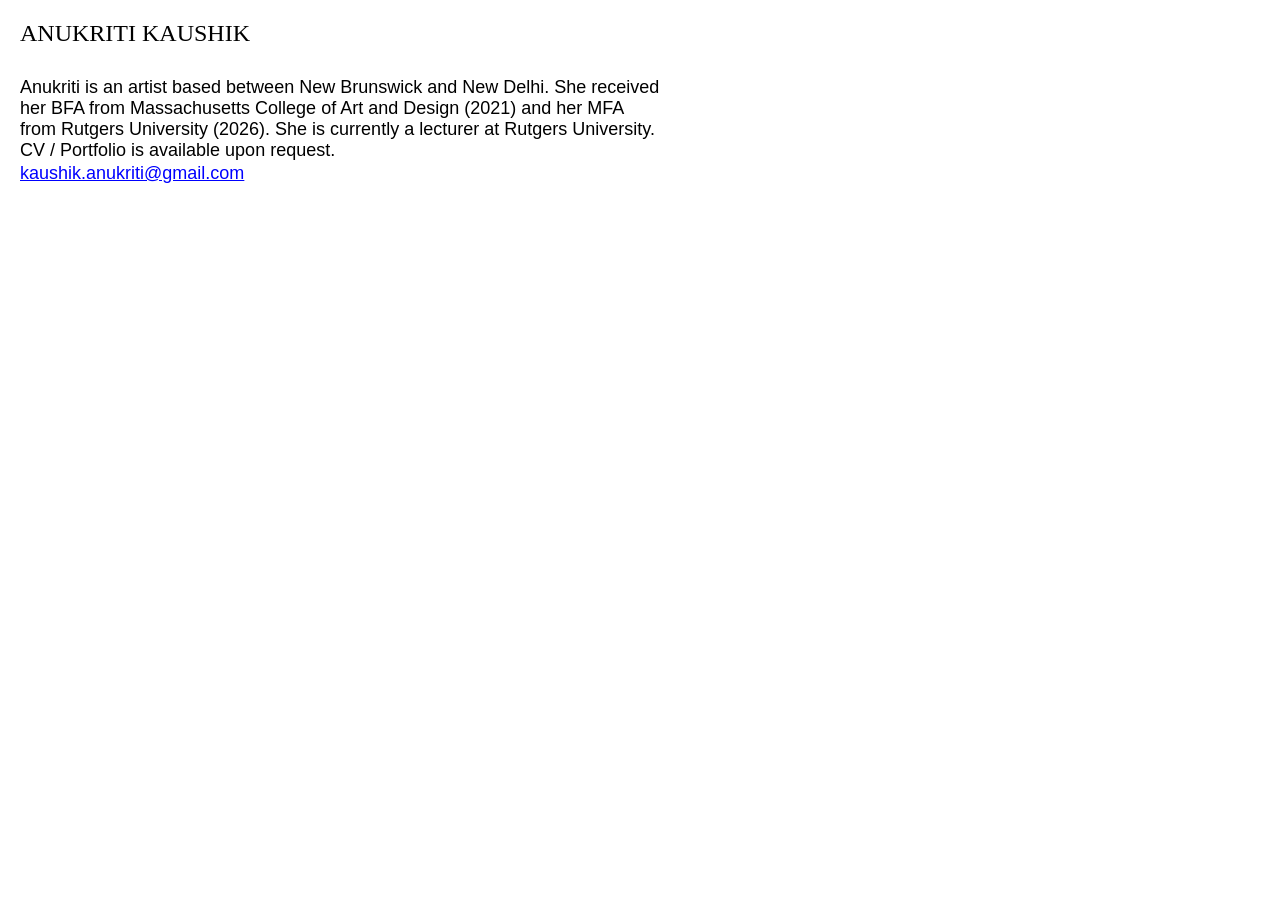
==== index.html @ 5095ab78 "Add initial HTML structure for Anukriti Kaushik" ====
<!DOCTYPE html>
<html lang="en">
  <head>
    <meta charset="UTF-8" />
    <meta name="viewport" content="width=device-width, initial-scale=0.8" />
    <title>◡̈</title>
    <link rel="stylesheet" href="anukriti-kaushik.css" />
  </head>
  <body>
	<div id="topTextContainer">
  <div id="titleText">ANUKRITI KAUSHIK
		</div>
  <div id="topText">Anukriti is an artist based between New Brunswick and New Delhi. She received her BFA from Massachusetts College of Art and Design (2021) and her MFA from Rutgers University (2026). She is currently a lecturer at Rutgers University. 
CV / Portfolio is available upon request.
</div>
		<div id="emailText"><a href="mailto:kaushik.anukriti@gmail.com">kaushik.anukriti@gmail.com</a></div>
</div>
    <div id="container"></div>
  

    <script src="anukriti-kaushik.js"></script>
  </body>
</html>
---- anukriti-kaushik.css ----
/* ---------------- Font ---------------- */
@font-face {
  font-family: "FA_FJGEDCLDMD";
  src: url("FA_FJGEDCLDMD.ttf") format("truetype");
}

/* ---------------- Body ---------------- */
body {
  font-family: "FA_FJGEDCLDMD", sans-serif;
  margin: 0;
  overflow: hidden;
  position: relative;
  width: 100vw;
  height: 100vh;
}

/* ---------------- Top Text Container ---------------- */
#topTextContainer {
  position: fixed;
  top: 20px;
  left: 20px;            /* aligns both texts left */
  max-width: 50vw;
  max-height: 50vh;
  z-index: 10000;
  pointer-events: none;
  overflow: hidden;
}

/* ---------------- Title Above Text ---------------- */
#titleText {
  font-family: "caslon", -serif;
  font-size: 24px;        /* was 24px, now larger */
  font-weight: ;       /* was normal, now bold */
  color: black;         /* optional gold color */
  margin-bottom: 30px;
}

/* ---------------- Main Top-Left Text ---------------- */
#topText {
  font-family: "futura", sans-serif;
  font-size: 18px;        /* was 36px, now smaller */
  font-weight: normal;     /* was bold, now normal */
  color: blacke;
  
}

/* ---------------- Email Text ---------------- */
#emailText {
  font-family: "futura", sans-serif;
  font-size: 18px;           /* smaller than main text */
  font-weight: normal;
  color: blue;             /* optional cyan color for email */
  margin-top: 2px;           /* space from main text */
}

#emailText a {
  color: inherit;             /* inherit text color */
  text-decoration: underline;      /* remove underline */
}

#emailText a:hover {
  text-decoration: underline; /* underline on hover */
}

/* ---------------- Image Container ---------------- */
#container {
  position: absolute;
  width: 100%;
  height: 100%;
}

/* ---------------- Images ---------------- */
img {
  position: absolute;
  object-fit: cover;
  border-radius: 8px;
  transition: transform 0.2s ease-in-out, opacity 0.5s ease-in-out;
  opacity: 0;
}
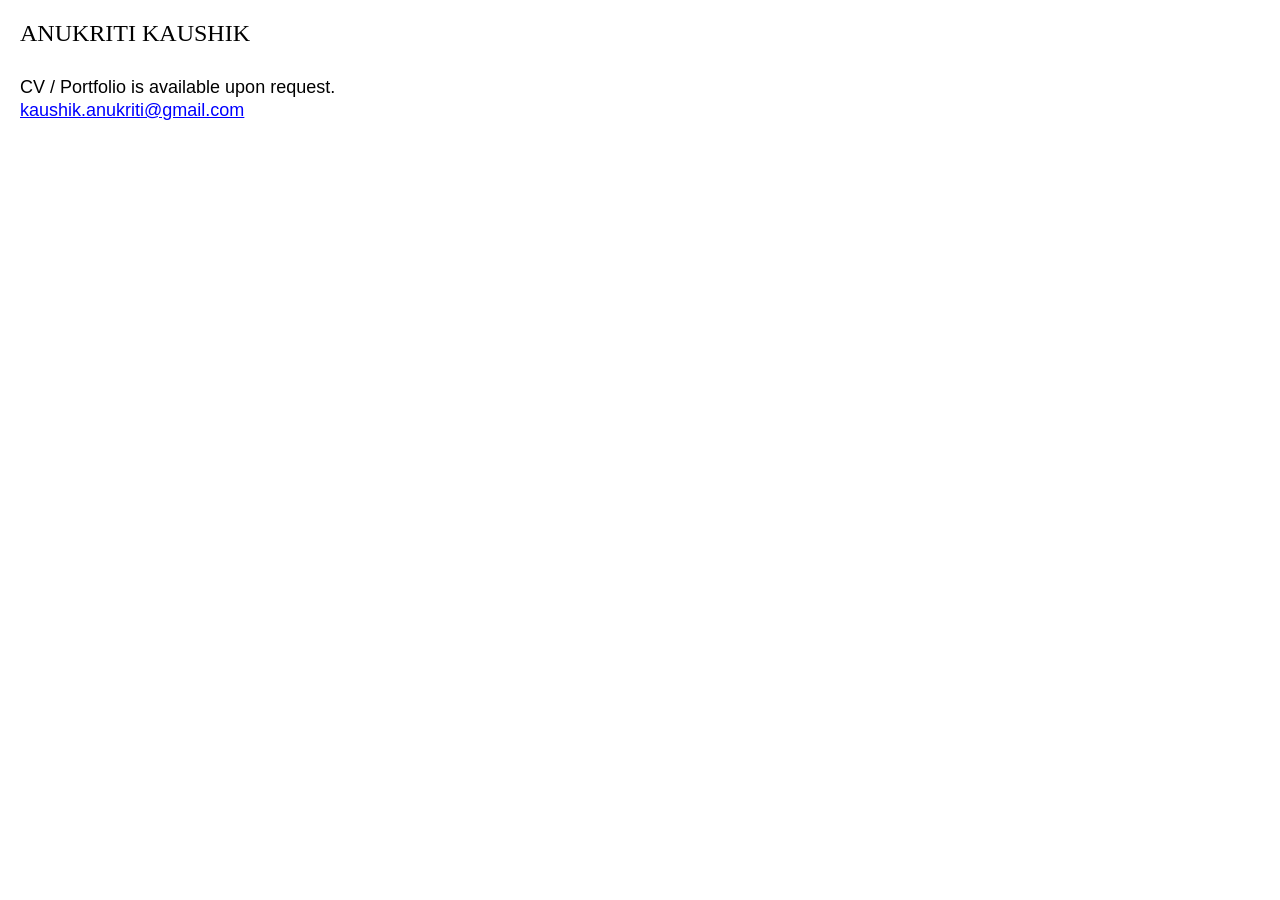
==== commit bcbcc0ac: "Revise topText content in index.html Updated topText to provide a brief overview of Anukriti's work " ====
--- a/index.html
+++ b/index.html
@@ -10,7 +10,7 @@
 	<div id="topTextContainer">
   <div id="titleText">ANUKRITI KAUSHIK
 		</div>
-  <div id="topText">Anukriti is an artist based between New Brunswick and New Delhi. She received her BFA from Massachusetts College of Art and Design (2021) and her MFA from Rutgers University (2026). She is currently a lecturer at Rutgers University. 
+  <div id="topText"> 
 CV / Portfolio is available upon request.
 </div>
 		<div id="emailText"><a href="mailto:kaushik.anukriti@gmail.com">kaushik.anukriti@gmail.com</a></div>
--- a/anukriti-kaushik.css
+++ b/anukriti-kaushik.css
@@ -22,13 +22,12 @@
   max-width: 50vw;
   max-height: 50vh;
   z-index: 10000;
-  pointer-events: none;
   overflow: hidden;
 }
 
 /* ---------------- Title Above Text ---------------- */
 #titleText {
-  font-family: "caslon", -serif;
+  font-family: "baskerville", serif;
   font-size: 24px;        /* was 24px, now larger */
   font-weight: ;       /* was normal, now bold */
   color: black;         /* optional gold color */
@@ -40,7 +39,7 @@
   font-family: "futura", sans-serif;
   font-size: 18px;        /* was 36px, now smaller */
   font-weight: normal;     /* was bold, now normal */
-  color: blacke;
+  color: black;
   
 }
 
@@ -76,4 +75,4 @@
   border-radius: 8px;
   transition: transform 0.2s ease-in-out, opacity 0.5s ease-in-out;
   opacity: 0;
-}+}
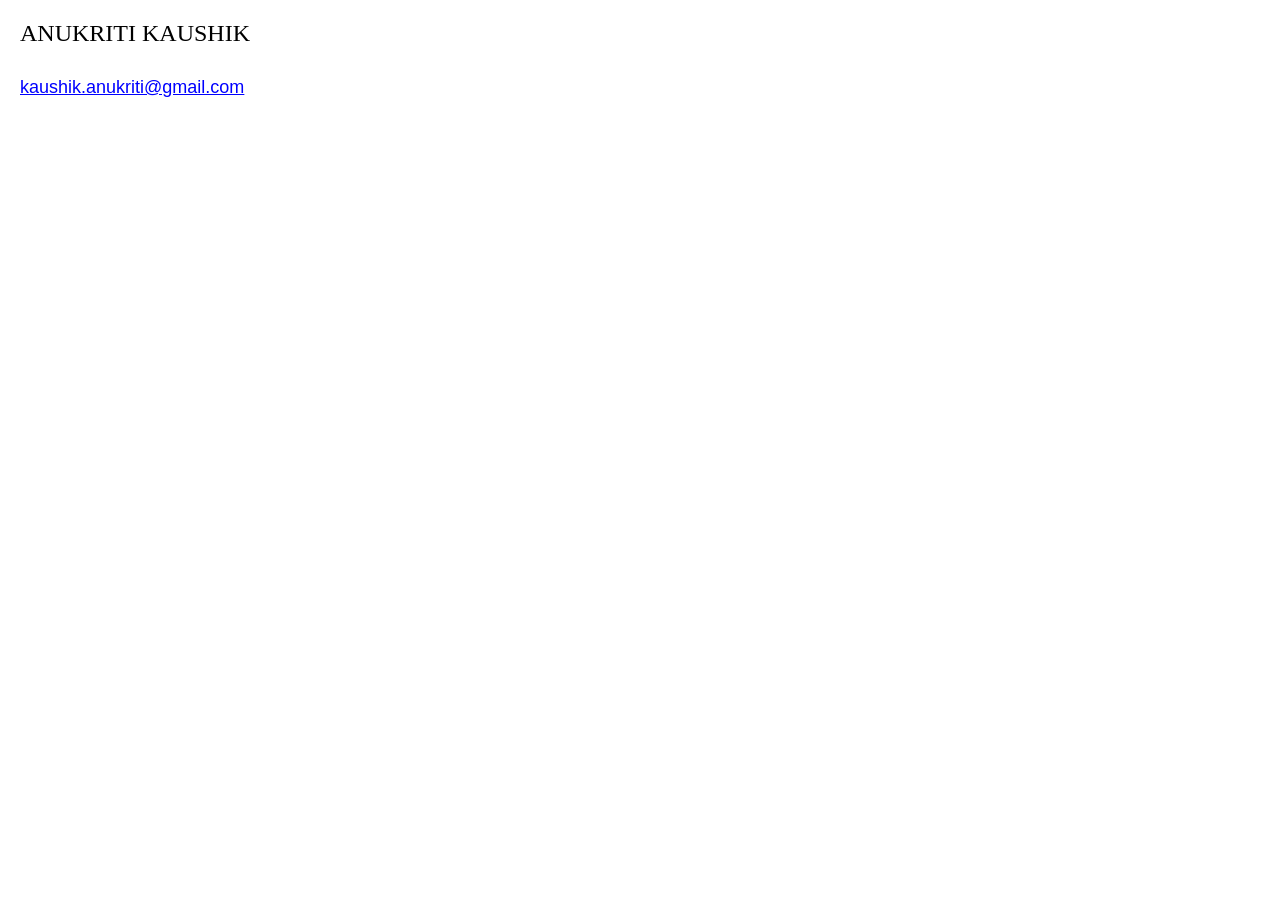
==== commit 6803b2f7: "Remove CV/Portfolio availability line from index.html Removed the line indicating CV/Portfolio avail" ====
--- a/index.html
+++ b/index.html
@@ -11,7 +11,6 @@
   <div id="titleText">ANUKRITI KAUSHIK
 		</div>
   <div id="topText"> 
-CV / Portfolio is available upon request.
 </div>
 		<div id="emailText"><a href="mailto:kaushik.anukriti@gmail.com">kaushik.anukriti@gmail.com</a></div>
 </div>
